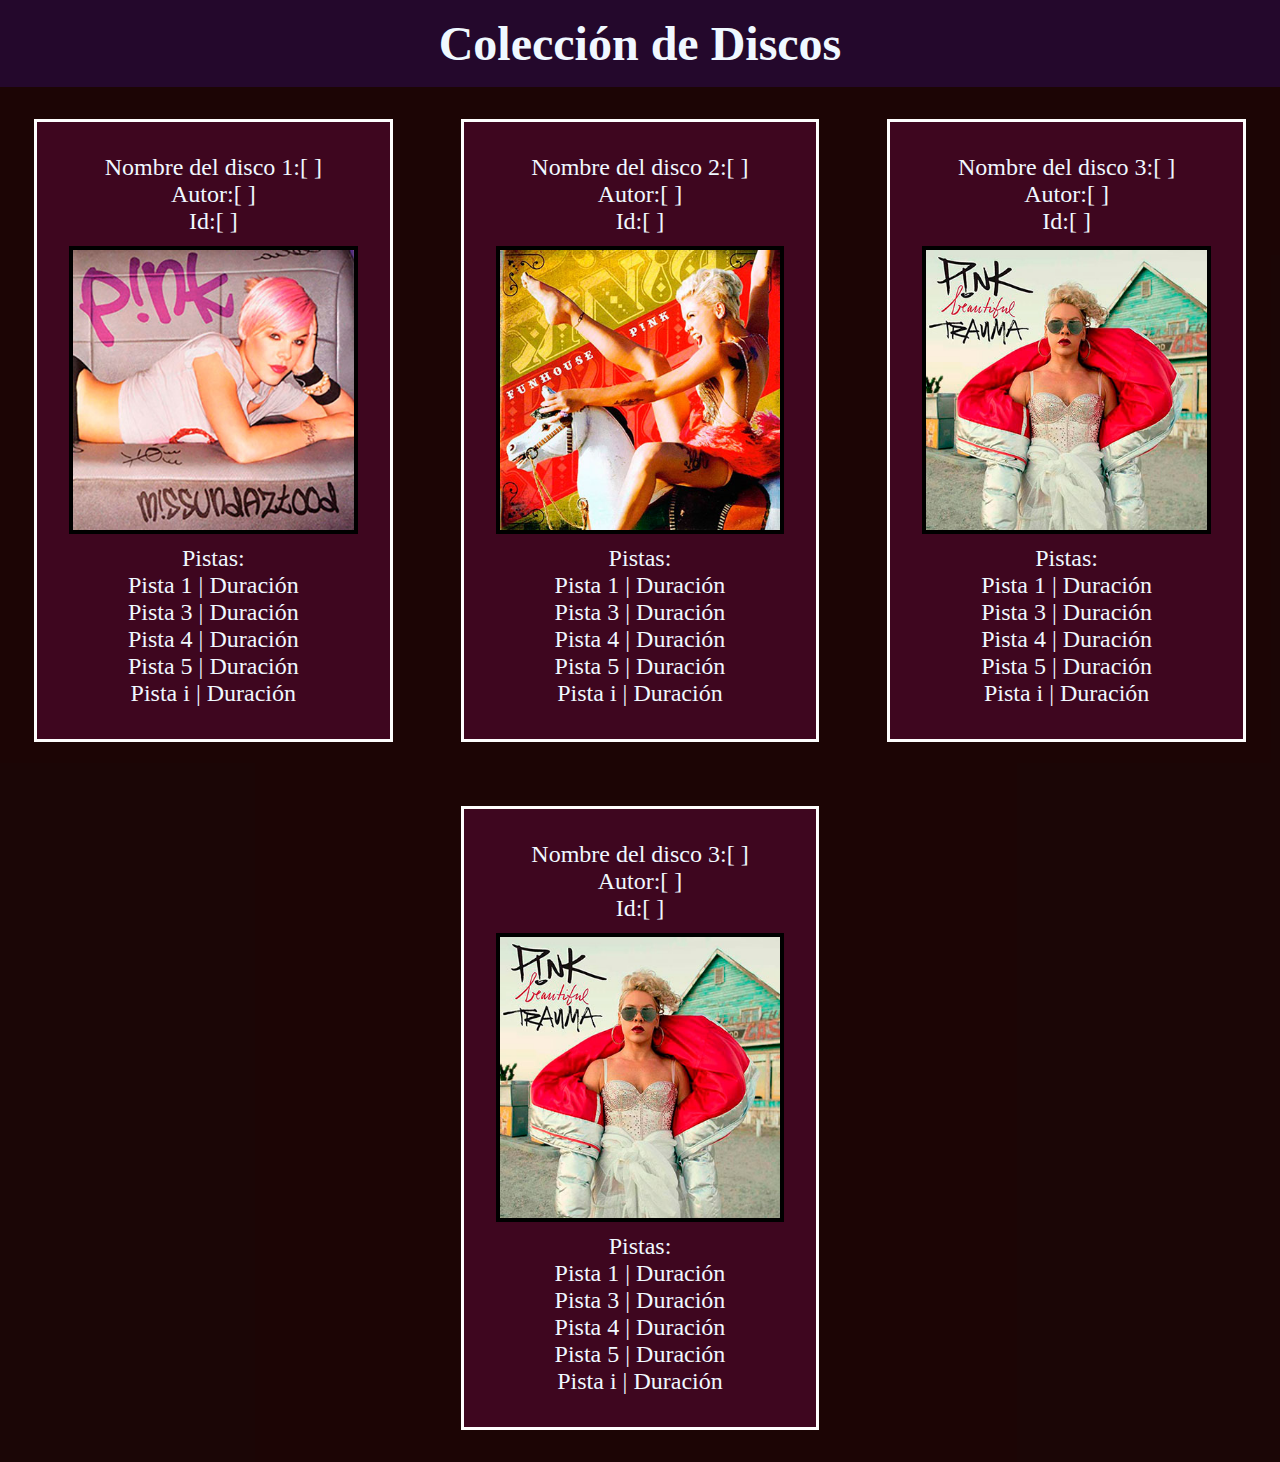
==== maquetado/index.html @ 7ea9cb8f "Configuro el maquetado, adiciono validadores" ====
<!DOCTYPE html>
<html lang="es">
<head>
    <meta charset="UTF-8">
    <meta name="viewport" content="width=device-width, initial-scale=1.0">
    <link rel="stylesheet" href="css/styles.css" />
    <title>Mis Discos</title>
</head>
<body>


<main>
    <h1>Colección de Discos</h1>
    <div class="discos">
        <ul>
            
            <li>Nombre del disco 1:[          ]</li>
            <li>Autor:[         ]</li>
            <li>Id:[           ]</li>
            <li><img src="Img/portada_uno.jpg"></li>
            <li>Pistas: <ul>
                            <li> Pista 1 | Duración</li>
                            <li> Pista 3 | Duración</li>
                            <li> Pista 4 | Duración</li>
                            <li> Pista 5 | Duración</li>
                            <li> Pista i | Duración</li>
        
                        </ul>
            </li>
                 
        </ul>
    </div>

    <div class="discos">
        <ul>
            
            <li>Nombre del disco 2:[          ]</li>
            <li>Autor:[         ]</li>
            <li>Id:[           ]</li>
            <li><img src="Img/portada_dos.jpg"></li>
            <li>Pistas: <ul>
                            <li> Pista 1 | Duración</li>
                            <li> Pista 3 | Duración</li>
                            <li> Pista 4 | Duración</li>
                            <li> Pista 5 | Duración</li>
                            <li> Pista i | Duración</li>
        
                        </ul>
            </li>
                
        </ul>
    </div>

    <div class="discos">
        <ul>
            
            <li>Nombre del disco 3:[          ]</li>
            <li>Autor:[         ]</li>
            <li>Id:[           ]</li> 
            <li><img src="Img/portada_tres.jpg"></li>
            <li>Pistas: <ul>
                            <li> Pista 1 | Duración</li>
                            <li> Pista 3 | Duración</li>
                            <li> Pista 4 | Duración</li>
                            <li> Pista 5 | Duración</li>
                            <li> Pista i | Duración</li>
        
                        </ul>
            </li>
                
        </ul>
    </div>
    <div class="discos">
        <ul>
            
            <li>Nombre del disco 3:[          ]</li>
            <li>Autor:[         ]</li>
            <li>Id:[           ]</li> 
            <li><img src="Img/portada_tres.jpg"></li>
            <li>Pistas: <ul>
                            <li> Pista 1 | Duración</li>
                            <li> Pista 3 | Duración</li>
                            <li> Pista 4 | Duración</li>
                            <li> Pista 5 | Duración</li>
                            <li> Pista i | Duración</li>
        
                        </ul>
            </li>
                
        </ul>
    </div>




</main>
    
</body>
</html>

<!--"use strict"

//solicitar datos del disco

let nombreDisco = prompt("Ingrese nombre del Disco");

//Solicitar nombre del autor o banda

let autor = prompt("Ingrese nombre del autor");

//solicitar el codigo unico del disco

let codigo = parseInt(prompt("ingresar codigo numerico "));-->
---- maquetado/css/styles.css ----
*{
    margin: 0;
    padding: 0;
    box-sizing: border-box;
}
body{
    background-color: rgb(171, 36, 36);
    margin: 0;
    padding: 0;
}


main{
    width: 100%;
    height: auto;
    min-width: 1260px;
    background-color: rgba(0, 0, 0, 0.84);
    margin: 0 auto;
    display: flex;
    flex-wrap: wrap;
}


li{
    list-style-type: none;
}

img{
    display: block;
    width: 100%;
    margin: 0.689rem auto;
    border: 4px solid black;
    
}
h1{
    width: 100%;
    text-align: center;
    color: aliceblue;
    padding: 1rem 0;
    font-size: 3rem;
    background-color: rgba(41, 10, 62, 0.687);
}

.discos{
    width: 28%;
    height: auto;
    border: 3px solid rgb(253, 253, 253) ;
    background-color: rgba(99, 9, 61, 0.484);
    font-size: 1.5rem;
    padding: 2rem;
    margin: 2rem auto;
    text-align: center;
    color: aliceblue;
}
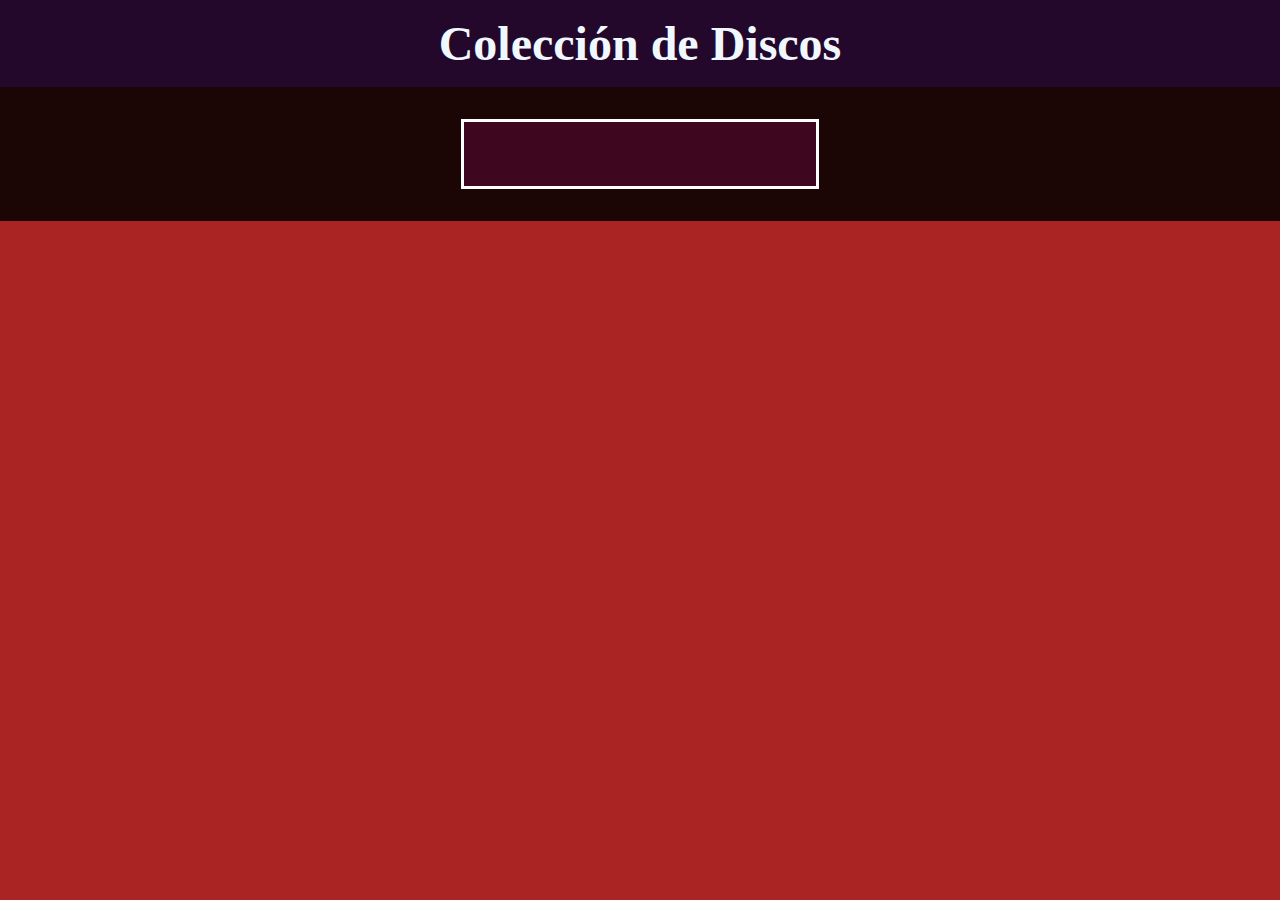
==== commit e31541ec: ""New forms"" ====
--- a/maquetado/index.html
+++ b/maquetado/index.html
@@ -12,83 +12,8 @@
 <main>
     <h1>Colección de Discos</h1>
     <div class="discos">
-        <ul>
-            
-            <li>Nombre del disco 1:[          ]</li>
-            <li>Autor:[         ]</li>
-            <li>Id:[           ]</li>
-            <li><img src="Img/portada_uno.jpg"></li>
-            <li>Pistas: <ul>
-                            <li> Pista 1 | Duración</li>
-                            <li> Pista 3 | Duración</li>
-                            <li> Pista 4 | Duración</li>
-                            <li> Pista 5 | Duración</li>
-                            <li> Pista i | Duración</li>
-        
-                        </ul>
-            </li>
-                 
-        </ul>
     </div>
-
-    <div class="discos">
-        <ul>
-            
-            <li>Nombre del disco 2:[          ]</li>
-            <li>Autor:[         ]</li>
-            <li>Id:[           ]</li>
-            <li><img src="Img/portada_dos.jpg"></li>
-            <li>Pistas: <ul>
-                            <li> Pista 1 | Duración</li>
-                            <li> Pista 3 | Duración</li>
-                            <li> Pista 4 | Duración</li>
-                            <li> Pista 5 | Duración</li>
-                            <li> Pista i | Duración</li>
-        
-                        </ul>
-            </li>
-                
-        </ul>
-    </div>
-
-    <div class="discos">
-        <ul>
-            
-            <li>Nombre del disco 3:[          ]</li>
-            <li>Autor:[         ]</li>
-            <li>Id:[           ]</li> 
-            <li><img src="Img/portada_tres.jpg"></li>
-            <li>Pistas: <ul>
-                            <li> Pista 1 | Duración</li>
-                            <li> Pista 3 | Duración</li>
-                            <li> Pista 4 | Duración</li>
-                            <li> Pista 5 | Duración</li>
-                            <li> Pista i | Duración</li>
-        
-                        </ul>
-            </li>
-                
-        </ul>
-    </div>
-    <div class="discos">
-        <ul>
-            
-            <li>Nombre del disco 3:[          ]</li>
-            <li>Autor:[         ]</li>
-            <li>Id:[           ]</li> 
-            <li><img src="Img/portada_tres.jpg"></li>
-            <li>Pistas: <ul>
-                            <li> Pista 1 | Duración</li>
-                            <li> Pista 3 | Duración</li>
-                            <li> Pista 4 | Duración</li>
-                            <li> Pista 5 | Duración</li>
-                            <li> Pista i | Duración</li>
-        
-                        </ul>
-            </li>
-                
-        </ul>
-    </div>
+    <script src="style.js"></script>
 
 
 
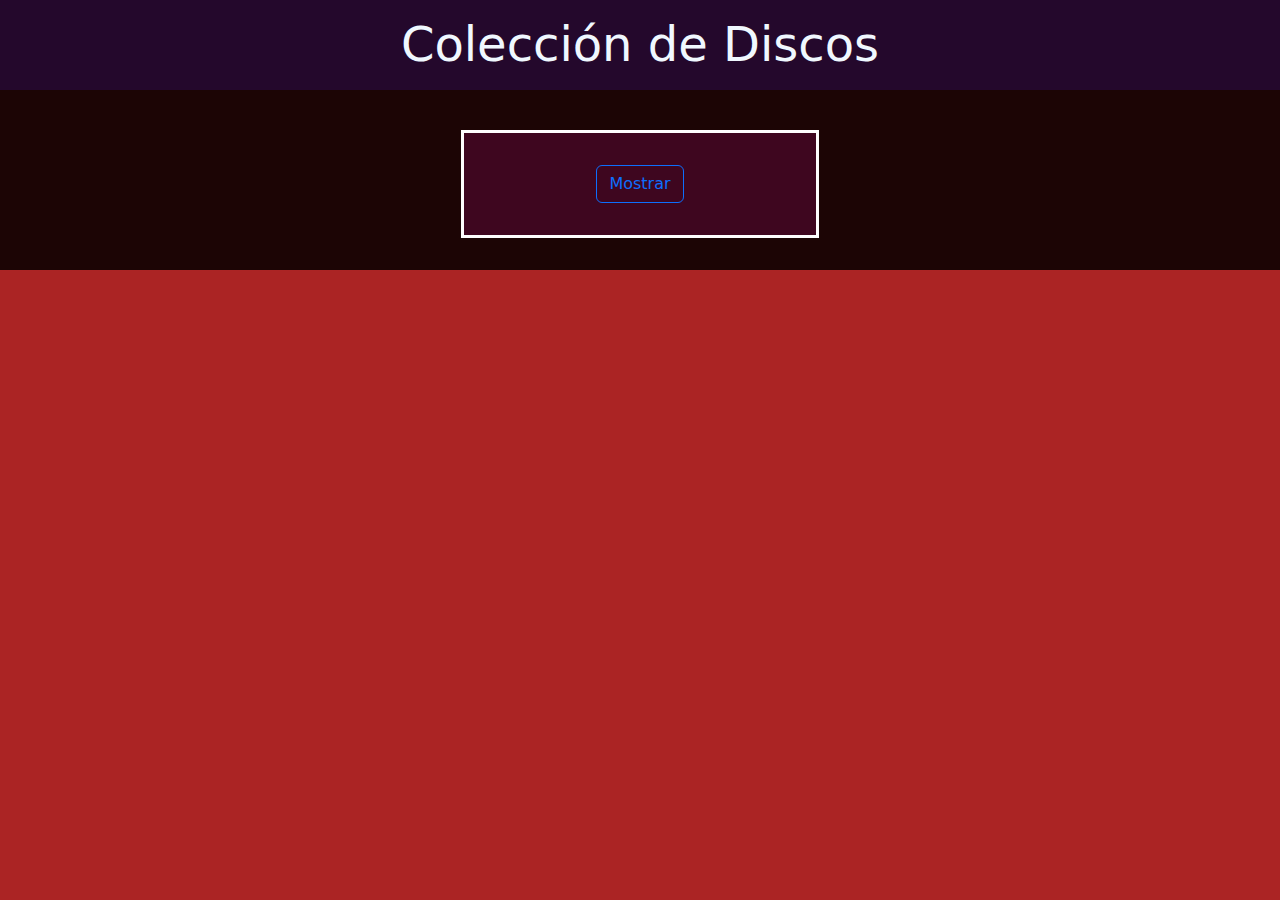
==== commit e84999f8: ""Ahhhh"" ====
--- a/maquetado/index.html
+++ b/maquetado/index.html
@@ -3,6 +3,8 @@
 <head>
     <meta charset="UTF-8">
     <meta name="viewport" content="width=device-width, initial-scale=1.0">
+    <link href="https://cdn.jsdelivr.net/npm/bootstrap@5.3.3/dist/css/bootstrap.min.css" rel="stylesheet" integrity="sha384-QWTKZyjpPEjISv5WaRU9OFeRpok6YctnYmDr5pNlyT2bRjXh0JMhjY6hW+ALEwIH" crossorigin="anonymous">
+    <script src="https://cdn.jsdelivr.net/npm/bootstrap@5.3.3/dist/js/bootstrap.bundle.min.js" integrity="sha384-YvpcrYf0tY3lHB60NNkmXc5s9fDVZLESaAA55NDzOxhy9GkcIdslK1eN7N6jIeHz" crossorigin="anonymous"></script>
     <link rel="stylesheet" href="css/styles.css" />
     <title>Mis Discos</title>
 </head>
@@ -12,7 +14,9 @@
 <main>
     <h1>Colección de Discos</h1>
     <div class="discos">
+        <button type="button" class="btn btn-outline-primary" onclick="mostrarDisco()">Mostrar</button>
     </div>
+    <script src="mostrar.js"></script>
     <script src="style.js"></script>
 
 
